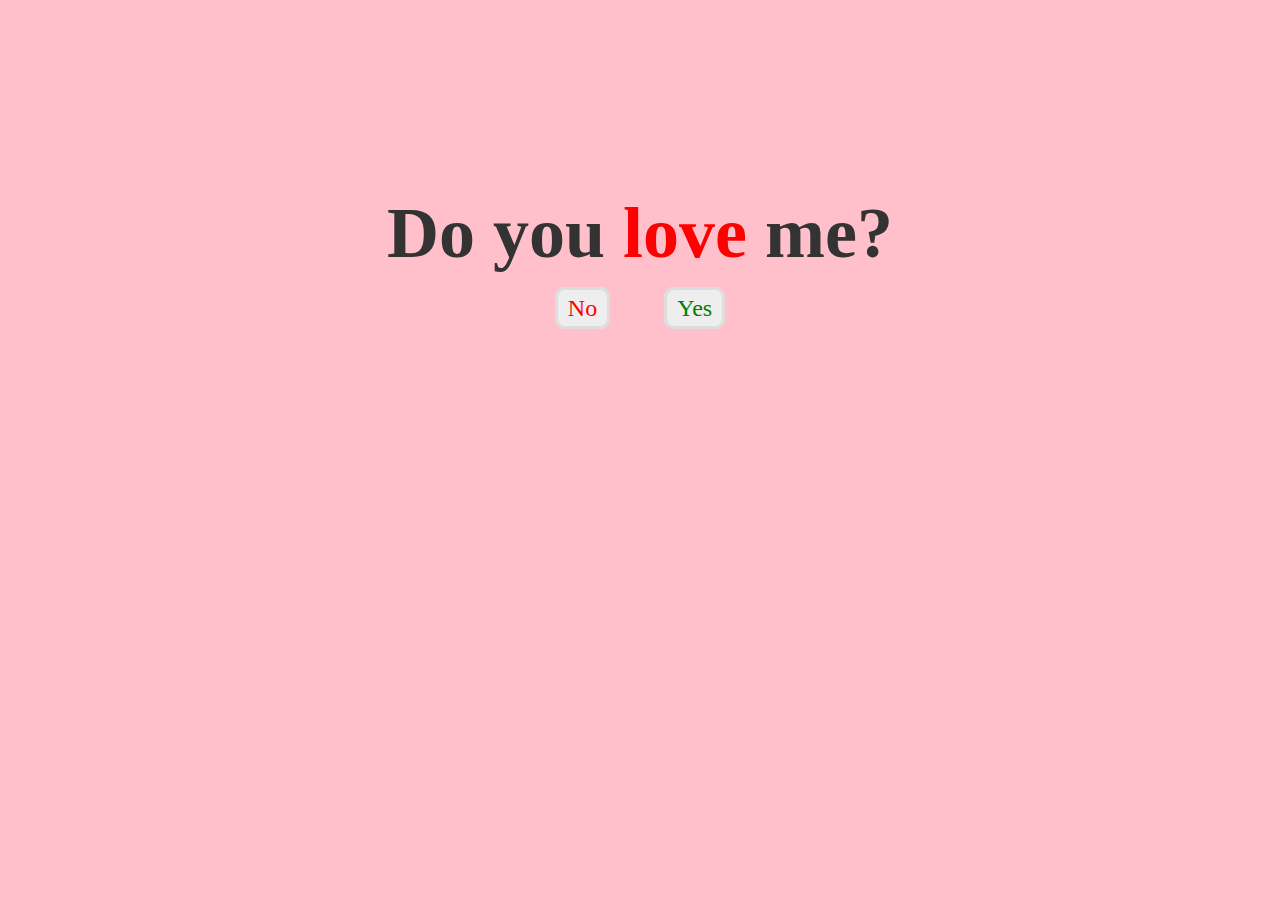
==== index.html @ ec6c0ec5 "Add files via upload" ====
<!DOCTYPE html>
<html>
<head>
	<meta charset="utf-8">
	<meta http-equiv="X-UA-Compatible" content="IE=edge">
	<title>Love Expression</title>
	<link rel="stylesheet" href="style.css">
</head>
<body>
	<div class="container">
		<div class="love">
			<h2>Do you <span>love</span> me?</h2>
			<a id="no" href="no.html">No</a>
			<a id="yes" href="yes.html">Yes</a>
		</div>
	</div>
</body>
</html>
---- style.css ----
*{
	padding: 0;
	margin: 0;
	outline:0;
}
.container{
	height: 100vh;
	width: 100vw;
	text-align:center;
	color:#333;
	background: pink;

}
.love,.yes,.no{padding-top: 15%;
		
		}
.love span{color:red;}
h2{font-size: 72px;margin-bottom: 20px;}
a{font-size: 24px;text-decoration: none;padding: 5px 10px;
	margin-top: 20px;border:3px solid #ddd; border-radius: 10px;}
#no{color:red; background: #eee;margin-right: 50px;}
#yes{color:green;background: #eee;}

.yes img{
	height: 30px;
	width: 30px;
	animation: image 4s linear infinite;
}
@keyframes image{
	0%{transform: scale(.5);}
	50%{transform: scale(1.5);}
	100%{transform: scale(.5);}
}
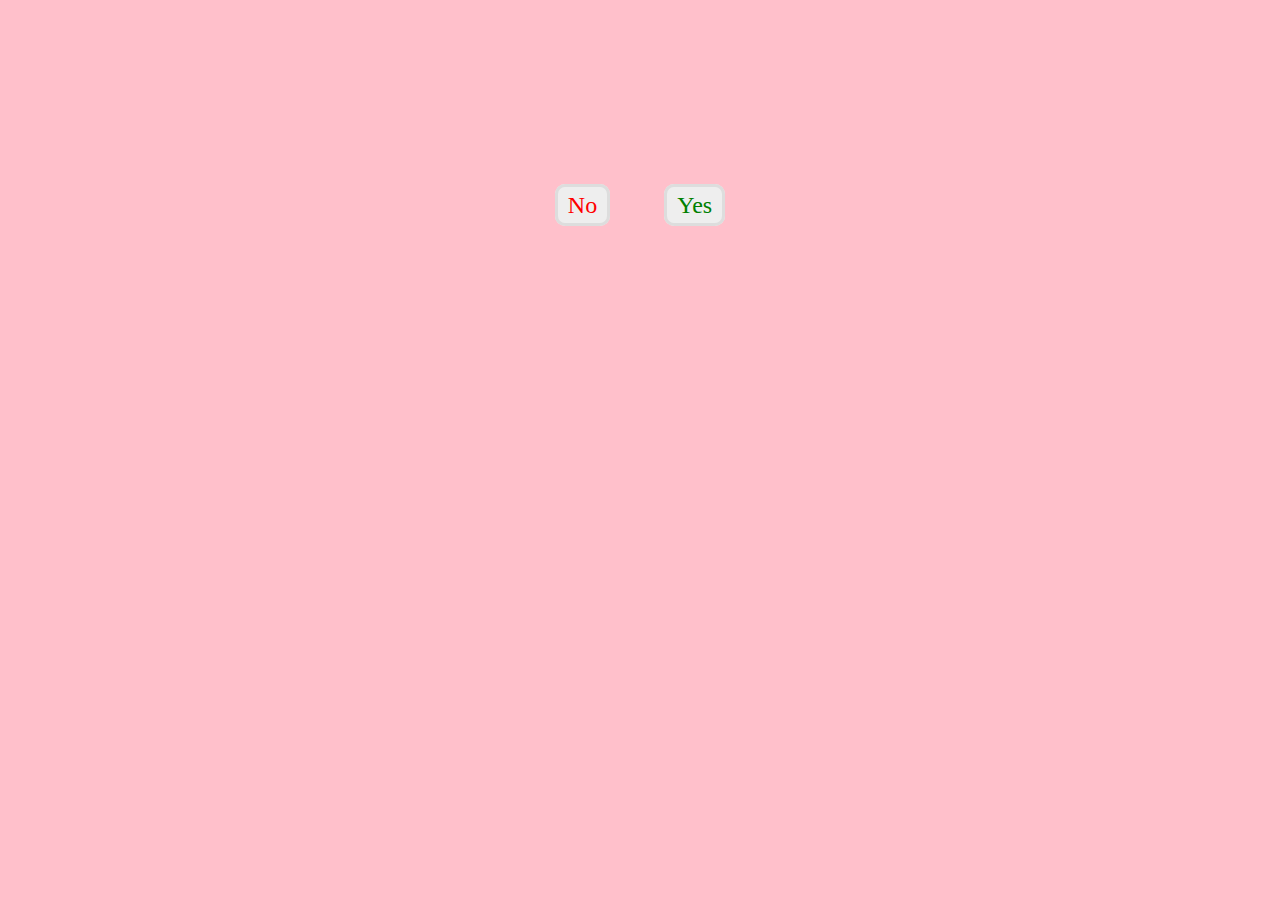
==== commit 8e9a3ed7: "Update index.html" ====
--- a/index.html
+++ b/index.html
@@ -9,10 +9,11 @@
 <body>
 	<div class="container">
 		<div class="love">
-			<h2>Do you <span>love</span> me?</h2>
+			<h2hi sammmiii,
+please accept my apology?</h2>
 			<a id="no" href="no.html">No</a>
 			<a id="yes" href="yes.html">Yes</a>
 		</div>
 	</div>
 </body>
-</html>+</html>
--- a/style.css
+++ b/style.css
@@ -16,6 +16,7 @@
 		}
 .love span{color:red;}
 h2{font-size: 72px;margin-bottom: 20px;}
+h3{font-size: 50px;margin-bottom: 20px;}
 a{font-size: 24px;text-decoration: none;padding: 5px 10px;
 	margin-top: 20px;border:3px solid #ddd; border-radius: 10px;}
 #no{color:red; background: #eee;margin-right: 50px;}
@@ -30,4 +31,4 @@
 	0%{transform: scale(.5);}
 	50%{transform: scale(1.5);}
 	100%{transform: scale(.5);}
-}+}
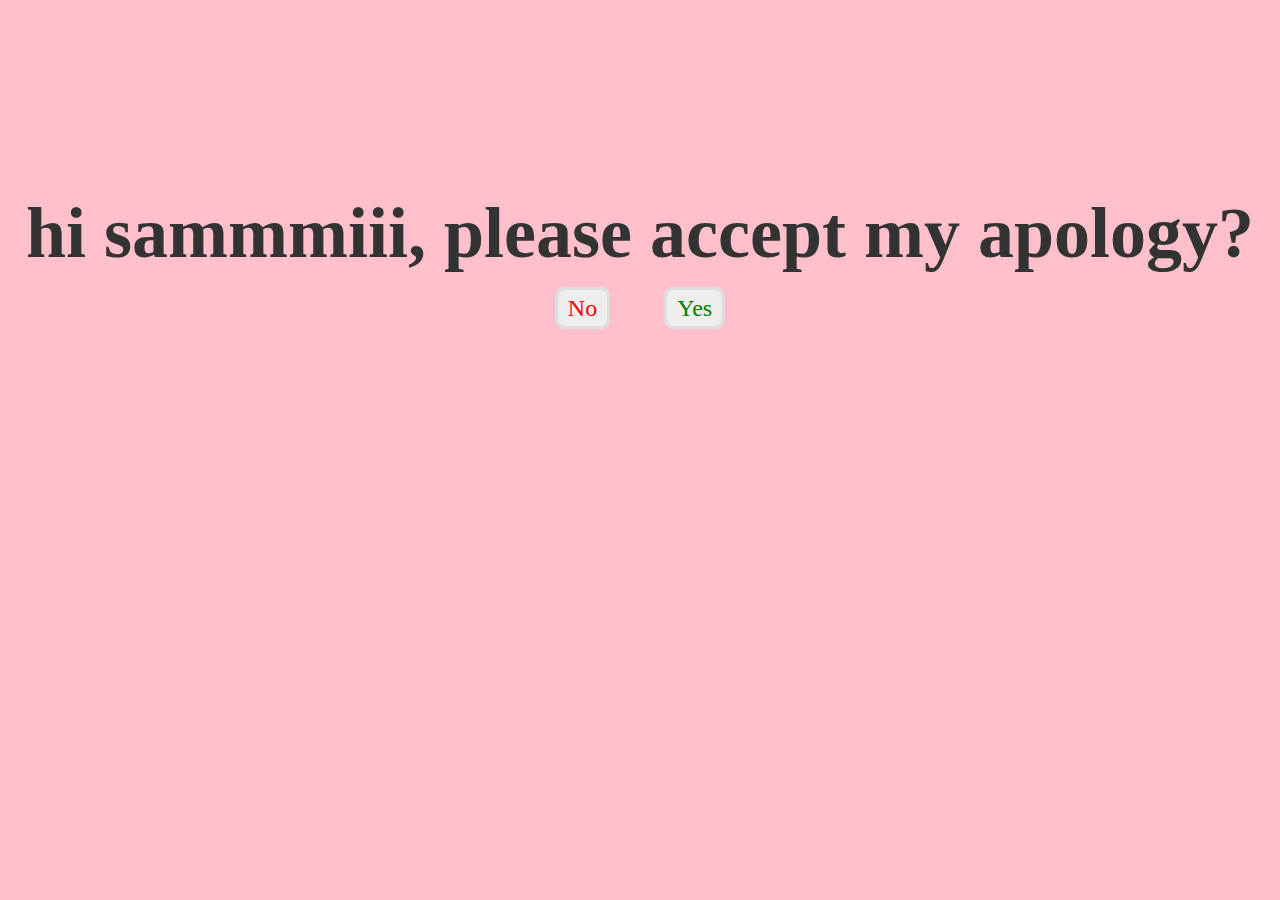
==== commit b715e292: "Update index.html" ====
--- a/index.html
+++ b/index.html
@@ -9,8 +9,7 @@
 <body>
 	<div class="container">
 		<div class="love">
-			<h2hi sammmiii,
-please accept my apology?</h2>
+			<h2>hi sammmiii, please accept my apology?</h2>
 			<a id="no" href="no.html">No</a>
 			<a id="yes" href="yes.html">Yes</a>
 		</div>
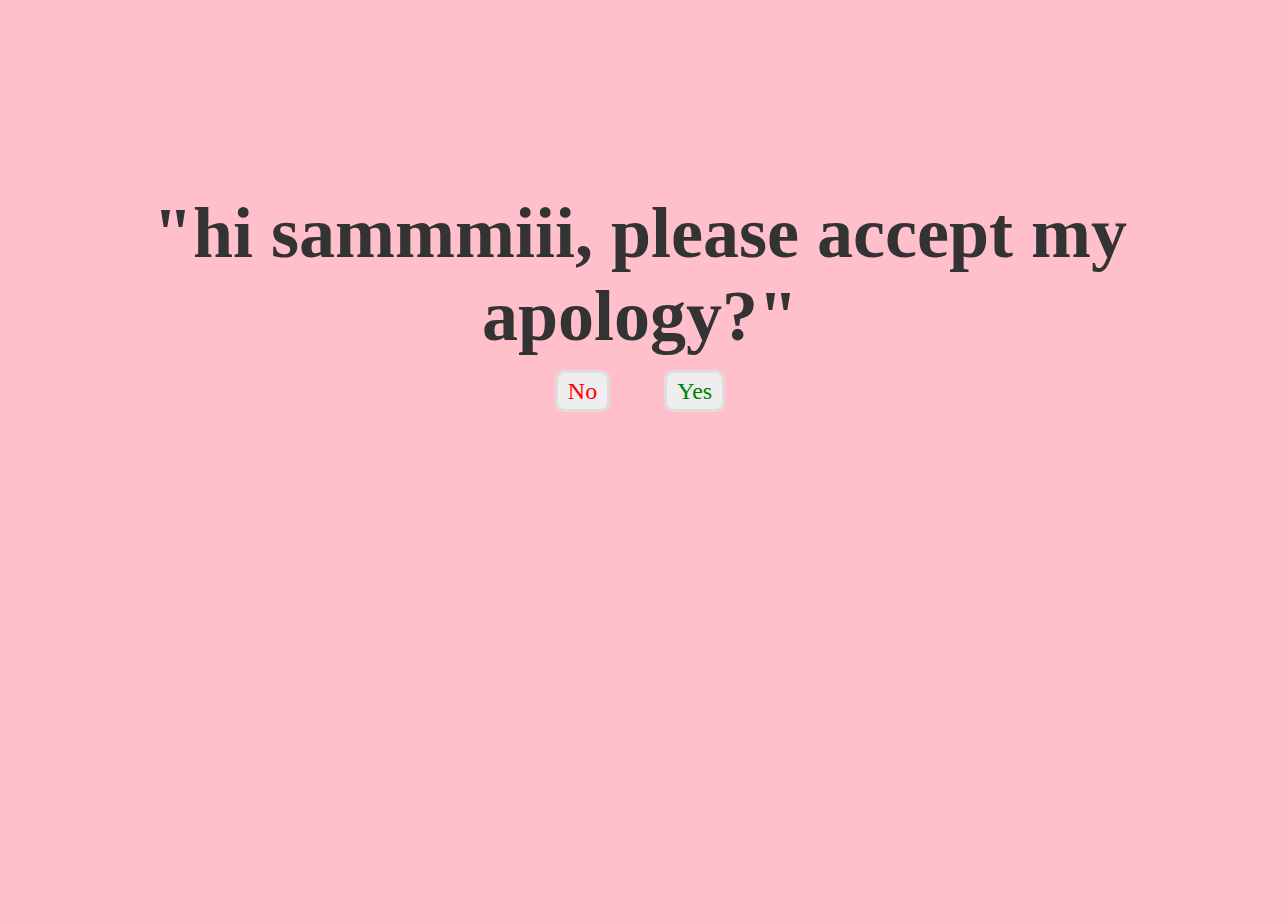
==== commit 9d40b6af: "Update index.html" ====
--- a/index.html
+++ b/index.html
@@ -9,7 +9,7 @@
 <body>
 	<div class="container">
 		<div class="love">
-			<h2>hi sammmiii, please accept my apology?</h2>
+			<h2> "hi sammmiii, please accept my apology?" </h2>
 			<a id="no" href="no.html">No</a>
 			<a id="yes" href="yes.html">Yes</a>
 		</div>
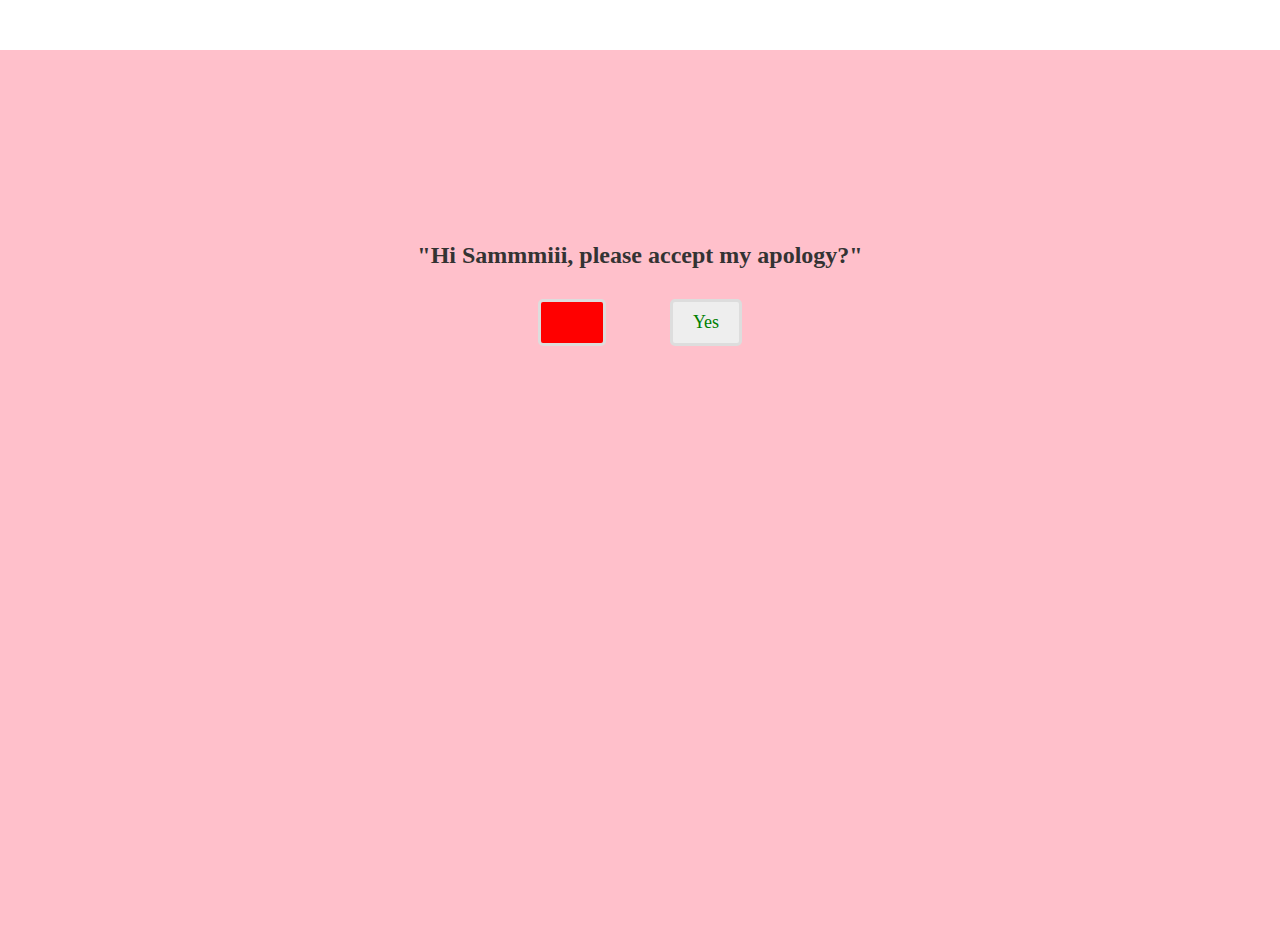
==== commit 098b0b28: "Update index.html" ====
--- a/index.html
+++ b/index.html
@@ -1,18 +1,42 @@
 <!DOCTYPE html>
 <html>
 <head>
-	<meta charset="utf-8">
-	<meta http-equiv="X-UA-Compatible" content="IE=edge">
-	<title>Love Expression</title>
-	<link rel="stylesheet" href="style.css">
+    <meta charset="utf-8">
+    <meta http-equiv="X-UA-Compatible" content="IE=edge">
+    <title>Love Expression</title>
+    <link rel="stylesheet" href="style.css">
+    <style>
+        .container {
+            text-align: center;
+            margin-top: 50px;
+        }
+        .love h2 {
+            font-size: 24px;
+            color: #333;
+            margin-bottom: 20px;
+        }
+        .love a {
+            display: inline-block;
+            margin: 10px;
+            padding: 10px 20px;
+            text-decoration: none;
+            font-size: 18px;
+            color: white;
+            background-color: #007BFF;
+            border-radius: 5px;
+        }
+        .love a#no {
+            background-color: red;
+        }
+    </style>
 </head>
 <body>
-	<div class="container">
-		<div class="love">
-			<h2> "hi sammmiii, please accept my apology?" </h2>
-			<a id="no" href="no.html">No</a>
-			<a id="yes" href="yes.html">Yes</a>
-		</div>
-	</div>
+    <div class="container">
+        <div class="love">
+            <h2>"Hi Sammmiii, please accept my apology?"</h2>
+            <a id="no" href="no.html">No</a>
+            <a id="yes" href="yes.html">Yes</a>
+        </div>
+    </div>
 </body>
 </html>
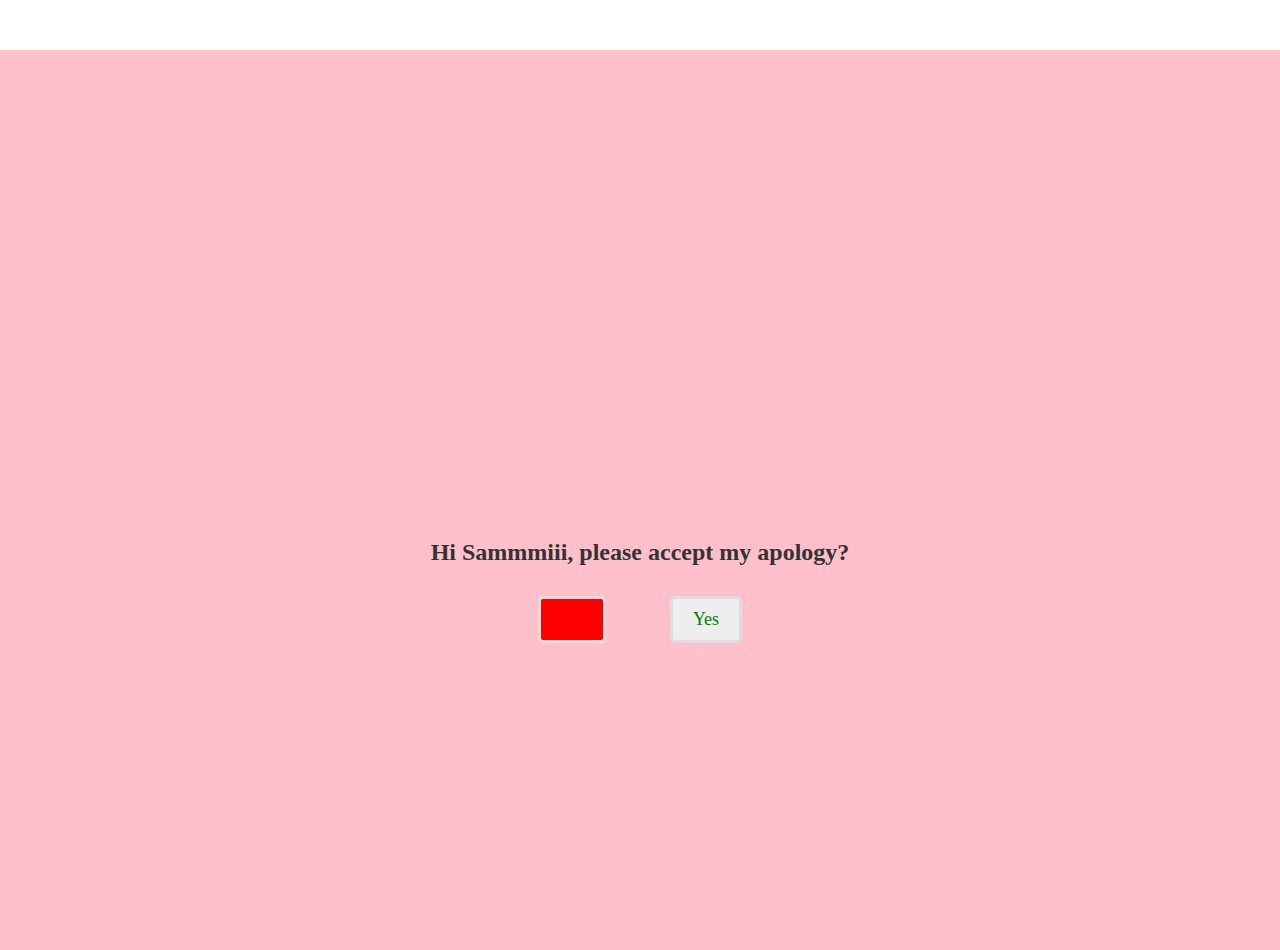
==== commit 07dd5f6d: "Update index.html" ====
--- a/index.html
+++ b/index.html
@@ -9,6 +9,11 @@
         .container {
             text-align: center;
             margin-top: 50px;
+            display: flex;
+            flex-direction: column;
+            align-items: center;
+            justify-content: center;
+            height: 100vh;
         }
         .love h2 {
             font-size: 24px;
@@ -33,7 +38,7 @@
 <body>
     <div class="container">
         <div class="love">
-            <h2>"Hi Sammmiii, please accept my apology?"</h2>
+            <h2>Hi Sammmiii, please accept my apology?</h2>
             <a id="no" href="no.html">No</a>
             <a id="yes" href="yes.html">Yes</a>
         </div>
